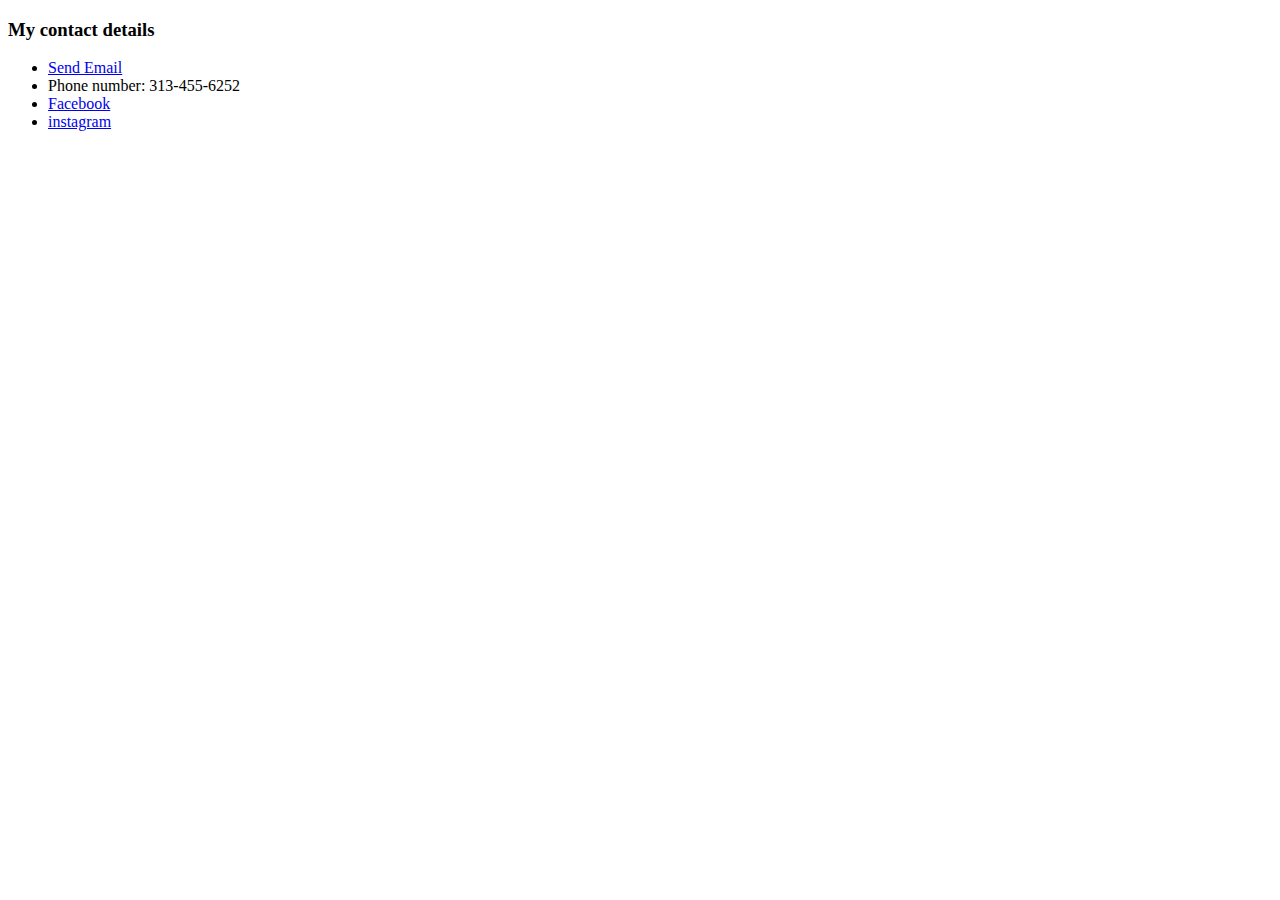
==== Contact.html @ b3ad805f "Add initial CV website file" ====
<!DOCTYPE html>
<html>
    <head>
        <meta charset="utf-8">
        <title>Contact me</title>
        </head>
        <body>
            <h3> My contact details</h3>
            <ul>
                <li><a href="mailto:srsabbir206@gmail.com">Send Email</a></li>
                <li>Phone number: 313-455-6252</li>
                <li> <a href="https://www.facebook.com/saifur.r.sabbir"> Facebook</a></li>
                <li><a href="https://www.instagram.com/sabbirsaifur/"> instagram</a></li>
            </ul>
        </body>
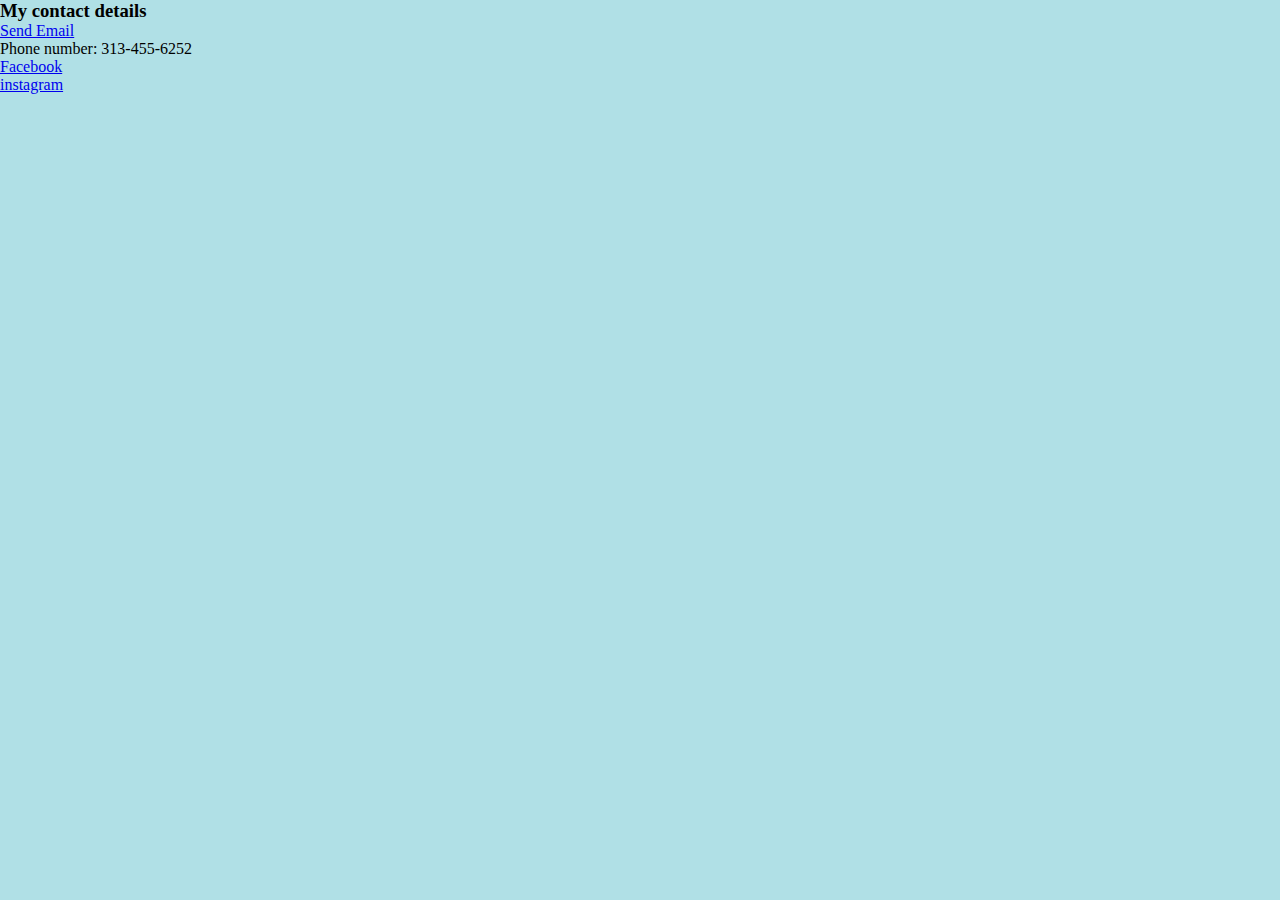
==== commit 250c6a04: "Add the website files" ====
--- a/Contact.html
+++ b/Contact.html
@@ -3,6 +3,7 @@
     <head>
         <meta charset="utf-8">
         <title>Contact me</title>
+        <link rel="stylesheet" href="style.css">
         </head>
         <body>
             <h3> My contact details</h3>
@@ -12,4 +13,5 @@
                 <li> <a href="https://www.facebook.com/saifur.r.sabbir"> Facebook</a></li>
                 <li><a href="https://www.instagram.com/sabbirsaifur/"> instagram</a></li>
             </ul>
-        </body>+        </body>
+        </html>--- a/style.css
+++ b/style.css
@@ -0,0 +1,8 @@
+*{
+    margin: 0;
+    padding: 0;  
+}
+body{
+    background-color:powderblue; 
+
+}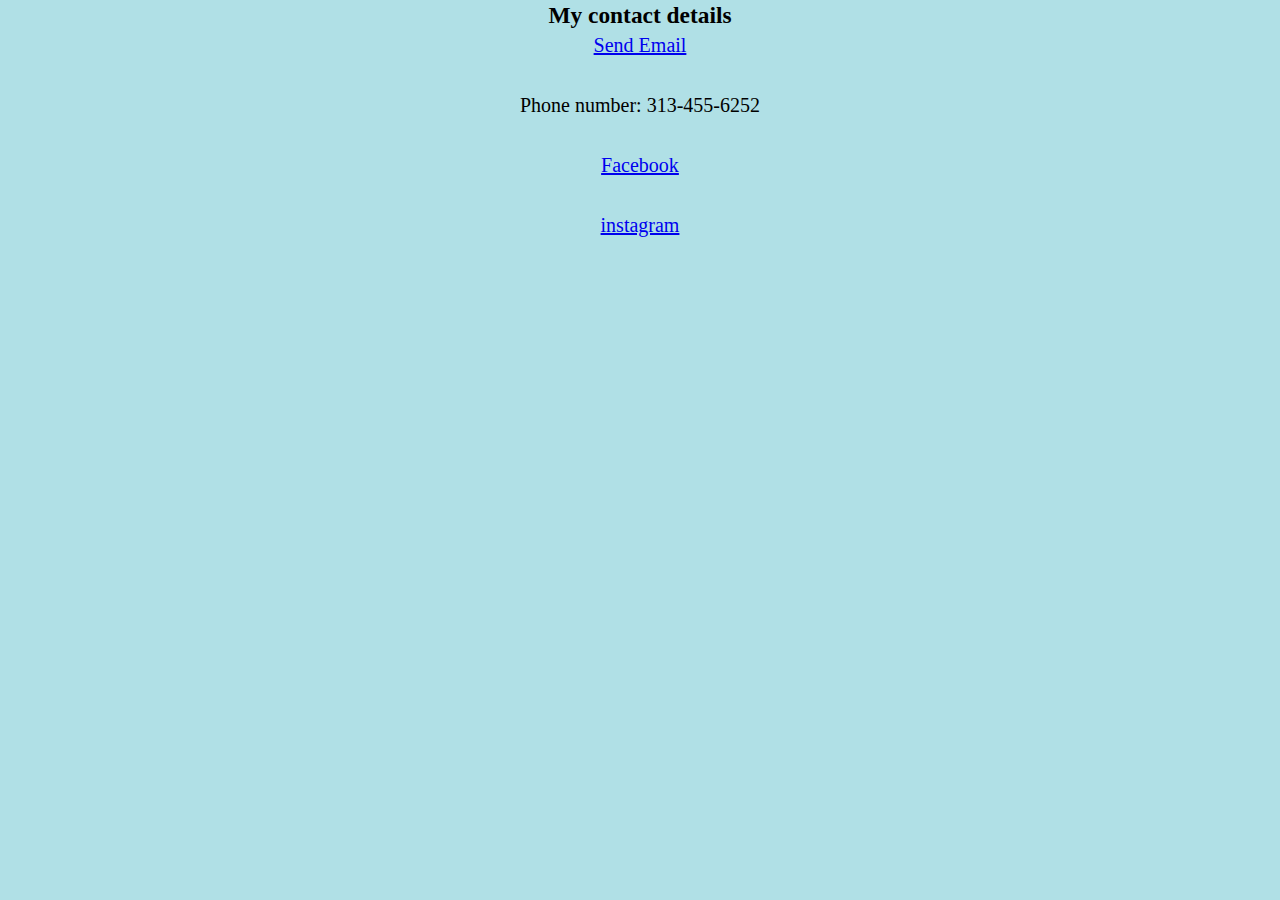
==== commit 4b5fd5cf: "Add files via upload" ====
--- a/Contact.html
+++ b/Contact.html
@@ -4,14 +4,25 @@
         <meta charset="utf-8">
         <title>Contact me</title>
         <link rel="stylesheet" href="style.css">
+        <style>
+            .body{
+                text-align: center;
+                line-height: 30px;
+                font-size: 20px;
+                
+            }
+        </style>
         </head>
         <body>
+            <div class= "body">
             <h3> My contact details</h3>
             <ul>
-                <li><a href="mailto:srsabbir206@gmail.com">Send Email</a></li>
-                <li>Phone number: 313-455-6252</li>
-                <li> <a href="https://www.facebook.com/saifur.r.sabbir"> Facebook</a></li>
+                <li><a href="mailto:srsabbir206@gmail.com">Send Email</a></li><br>
+                <li>Phone number: 313-455-6252</li><br>
+                <li> <a href="https://www.facebook.com/saifur.r.sabbir"> Facebook</a></li><br>
                 <li><a href="https://www.instagram.com/sabbirsaifur/"> instagram</a></li>
+
             </ul>
+            </div>
         </body>
         </html>